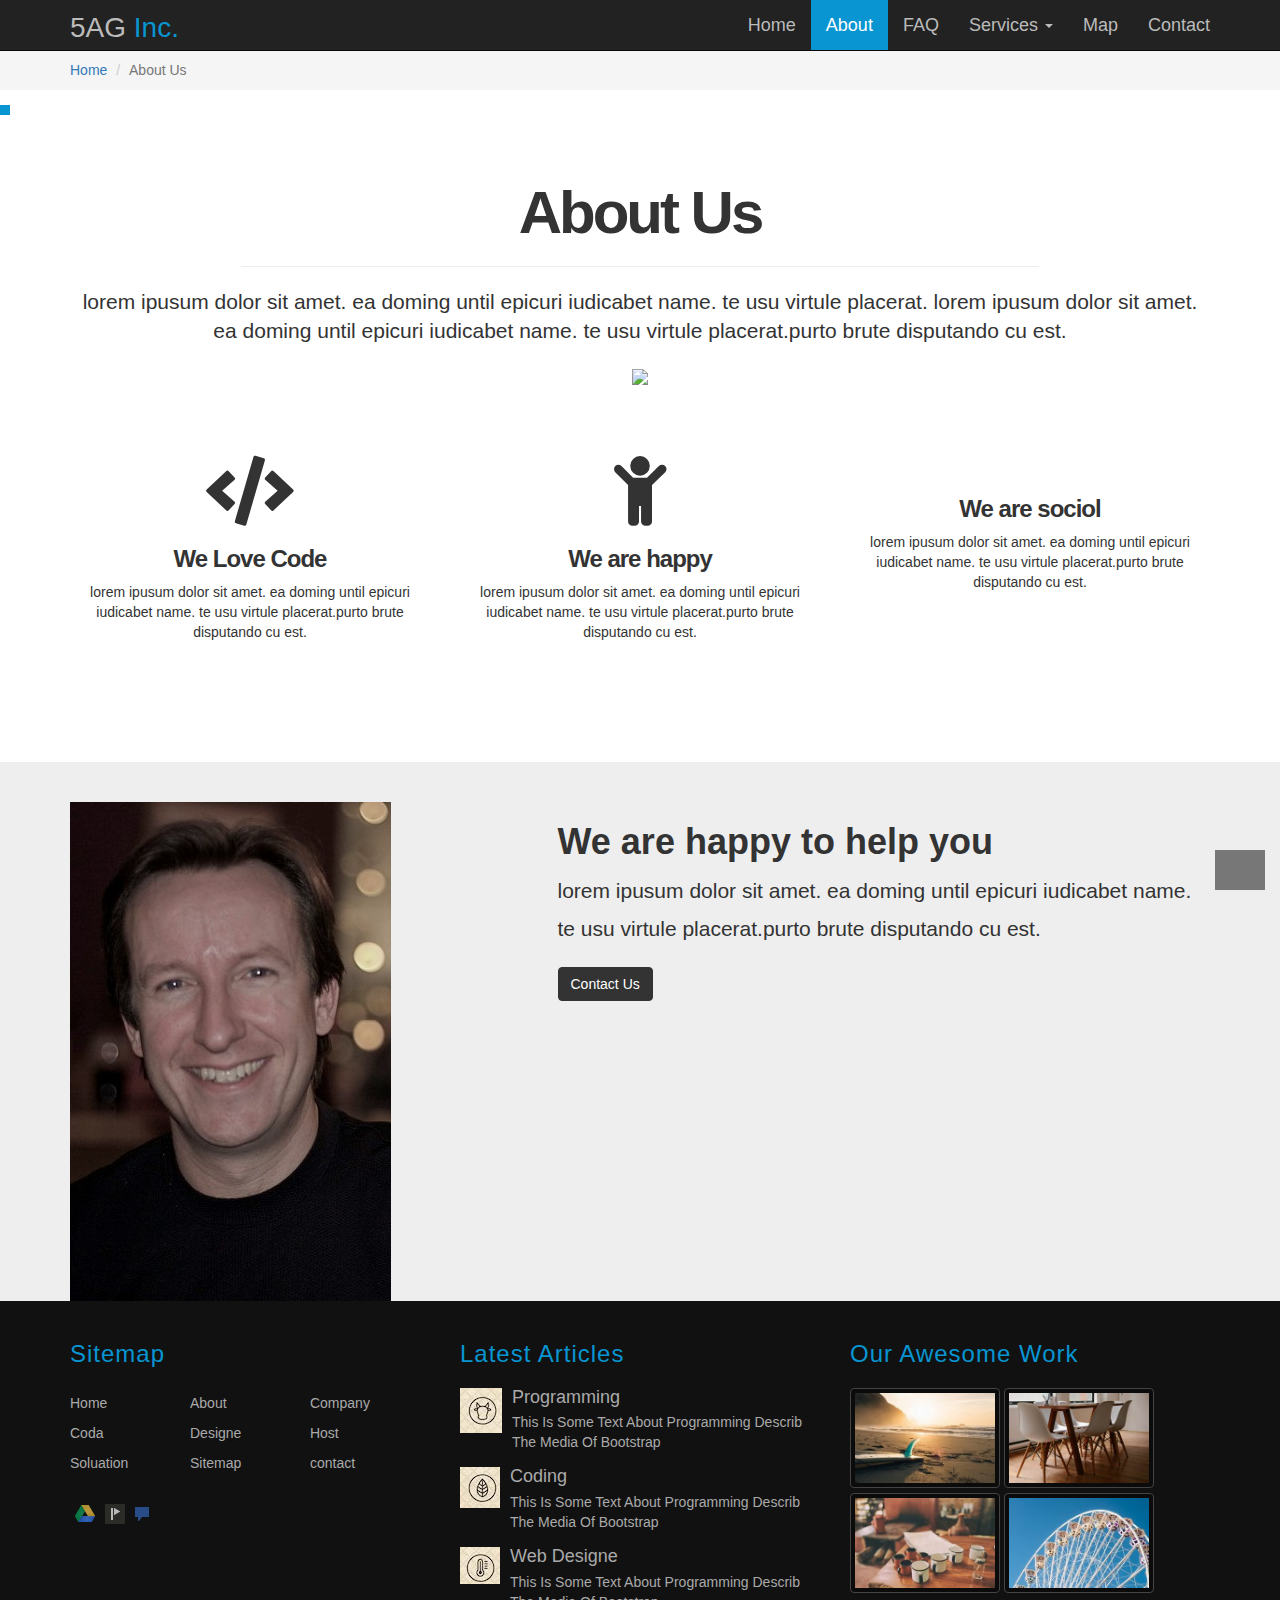
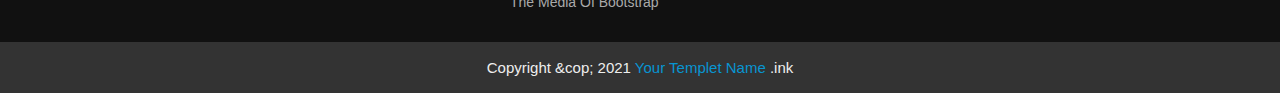
==== about.html @ ca3e6f8c "This Projaect using bootstrap and jQuery" ====
<!DOCTYPE html>
<html>
	<head>
		<meta charset="utf-8" />
		<!-- IE -->
		<meta http-equiv="X-UA-Compatible" content="IE=edge" />
		<!-- First Mobile meta -->
		<meta name="viewport" content="width=device-width, initial-scale=1" />
		<title>About</title>
		<link rel="stylesheet" href="css/bootstrap.css" />
		<link rel="stylesheet" href="css/style.css" />
		<link rel="stylesheet" href="css/all.min.css">
		<link rel="stylesheet" href="css/pages.css" />
		<link rel="stylesheet" href="css/media.css" />
		<link rel="stylesheet" href="css/default-theme.css" />
		<link rel="stylesheet" href="css/hover.css" />
		
	</head>
	<body>
		<!-- start section tool box -->
		<section class="option-box">
			<div class="color-option">
				<h4>Color Option</h4>
				<ul class="list-unstyled">
					<li data-value="css/default-theme.css"></li>
					<li data-value="css/red-theme.css"></li>
					<li data-value="css/blu-theme.css"></li>
					<li data-value="css/move-theme.css"></li>
				</ul>
			</div>
			<i class="fa fa-gear fa-3x gear-check"></i>
		</section>
		<!-- start section tool box -->	
		<!-- start navbar -->
		<nav class="navbar navbar-inverse navbar-fixed-top" role="navigation">
			<div class="container">
				<div class="navbar-header">
					<button type="button" class="navbar-toggle" data-toggle="collapse" data-target="#ournavbar">
						<span class="sr-only">Toggle navigation</span>
						<span class="icon-bar"></span>
						<span class="icon-bar"></span>
						<span class="icon-bar"></span>
					</button>
					<a class="navbar-brand" href="#">5AG <span>Inc.</span></a>
				</div>
				<!-- Collect the nav links, forms, and other content for toggling -->
				<div class="collapse navbar-collapse" id="ournavbar">
					<ul class="nav navbar-nav navbar-right">
						<li><a href="indax.html">Home <span class="sr-only">(current)</span></a></li>
						<li class="active"><a href="about.html">About</a></li>
						<li><a href="faq.html">FAQ</a></li>
						<li class="dropdown">
							<a href="#" class="dropdown-toggle" data-toggle="dropdown" role="button" aria-haspopup="true" aria-expanded="false">Services <span class="caret"></span></a>
								<ul class="dropdown-menu">
									<li><a href="#">Action</a></li>
									<li><a href="#">Another action</a></li>
									<li><a href="#">Something else here</a></li>
									<li role="separator" class="divider"></li>
									<li><a href="#">Separated link</a></li>
								</ul>
						</li>
						<li><a href="#">Map</a></li>
						<li><a href="#">Contact</a></li>
				  </ul>
				</div><!-- /.navbar-collapse -->
			</div><!-- /.container-fluid -->
		</nav>
		<!-- end navbar -->
		<!-- start breadcrumb -->
		
		<div class="breadcrumb-holder">
			<div class="container">
				<ol class="breadcrumb">
					<li><a href="boot.html">Home</a></li>
					<li class="active">About Us</li>
				</ol>
			</div>
		</div>
		
		<!-- end breadcrum -->
		<!-- start about us intro -->
		<section class="about-us text-center">
			<div class="container">
				<h1>About Us</h1>
				<hr>
				<p class="lead">lorem ipusum dolor sit amet. ea doming until epicuri iudicabet name. te usu virtule placerat. lorem ipusum dolor sit amet. ea doming until epicuri iudicabet name. te usu virtule placerat.purto brute disputando cu est.</p>
				<img src="imges/th.JFIF" />
			</div>
		</section>
		<!-- end about us intro -->
		<!-- start about features -->
		<section class="about-features text-center">
			<div class="container">
				<div class="row">
					<div class="col-sm-4">
						<i class="fa fa-code fa-5x"></i>
						<h3>We Love Code</h3>
						<p>lorem ipusum dolor sit amet. ea doming until epicuri iudicabet name. te usu virtule placerat.purto brute disputando cu est.</p>
					</div>
					<div class="col-sm-4">
						<i class="fa fa-child fa-5x"></i>
						<h3>We are happy</h3>
						<p>lorem ipusum dolor sit amet. ea doming until epicuri iudicabet name. te usu virtule placerat.purto brute disputando cu est.</p>
					</div>
					<div class="col-sm-4">
						<i class="fa fa-group fa-5x"></i>
						<h3>We are sociol</h3>
						<p>lorem ipusum dolor sit amet. ea doming until epicuri iudicabet name. te usu virtule placerat.purto brute disputando cu est.</p>
					</div>
				</div>
			</div>
		</section>
		<!-- end about features -->
		<!-- start about CEO -->
		<section class="about-ceo">
			<div class="container">
				<div class="row">
					<div class="col-sm-5">
						<img class="img-responsive" src="imges/about.jpg" alt="CEO"/>
					</div>
					<div class="col-sm-7">
						<h2 class="h1">We are happy to help you</h2>
						<p class="lead">lorem ipusum dolor sit amet. ea doming until epicuri iudicabet name. te usu virtule placerat.purto brute disputando cu est.</p>
						<a class="btn btn-primary">Contact Us</a>
					</div>
				</div>
			</div>
		</section>
		<!-- end about CEO -->
		
		<!--start section ultimate footer -->
		<section class="footer">
			<div class="container">
				<div class="row">
					<div class="col-lg-4 col-md-6">
						<h3>Sitemap</h3>
						<ul class="list-unstyled three-columns">
							<li>Home</li>
							<li>About</li>
							<li>Company</li>
							<li>Coda</li>
							<li>Designe</li>
							<li>Host</li>
							<li>Soluation</li>
							<li>Sitemap</li>
							<li>contact</li>
						</ul>
						<ul class="list-unstyled social">
							<li><img src="imges/social/driveicon.png" alt="" /></li>
							<li><img src="imges/social/Flag_Feedback.png" alt="" /></li>
							<li><img src="imges/social/ytiieus.png" alt="" /></li>
						</ul>
					</div>
					<div class="col-lg-4 col-md-6">
						<h3>Latest Articles</h3>
						<div class="media">
							<a class="pull-left" href="#">
								<img class="media-opject" src="imges/art/pict2.jpg" alt="" />
							</a>
							<div class="media-body">
								<h4 class="media-heading">
									Programming
								</h4>
								This Is Some Text About Programming Describ The Media Of Bootstrap
							</div>
						</div>
							<div class="media">
							<a class="pull-left" href="#">
								<img class="media-opject" src="imges/art/pict3.jpg" alt="" />
							</a>
							<div class="media-body">
								<h4 class="media-heading">
									Coding
								</h4>
								This Is Some Text About Programming Describ The Media Of Bootstrap
							</div>
						</div>
						<div class="media">
							<a class="pull-left" href="#">
								<img class="media-opject" src="imges/art/pict4.jpg" alt="" />
							</a>
							<div class="media-body">
								<h4 class="media-heading">
									Web Designe
								</h4>
								This Is Some Text About Programming Describ The Media Of Bootstrap
							</div>
						</div>
					</div>
					<div class="col-lg-4">
						<h3>Our Awesome Work</h3>
						<img class="img-thumbnail" src="imges/work/pic06.jpg" alt="" style="width:150px; height:100px;" />
						<img class="img-thumbnail" src="imges/work/pic07.jpg" alt="" style="width:150px; height:100px;" />
						<img class="img-thumbnail" src="imges/work/pic08.jpg" alt="" style="width:150px; height:100px;" />
						<img class="img-thumbnail" src="imges/work/pic09.jpg" alt="" style="width:150px; height:100px;" />
					</div>
				</div>
			</div>
			<div class="copyright text-center">
				Copyright &cop; 2021 <span>Your Templet Name</span> .ink
			</div>
		</section>
		<!--end section ultimate footer -->
		<!-- start section scroll to top -->
		<div id="scroll-up">
			<i class="fa fa-cheveron fa-3x"></i>
		</div>
		<!-- end section scroll to top -->
		
		<script src="js/jquery-3.6.0.min.js"></script>
		<script src="js/bootstrap.min.js"></script>
		<script src="js/plugins.js"></script>
	</body>
</html>
---- css/style.css ----
/* 481 */
body {padding-top:50px;}
/***** start Overrding Bootstrap *******/

/* start section tool box */
.option-box {
	position:fixed;
	top:100px;
	left:0;
	z-index:99;
}
.option-box .color-option {
	float:left;
	background:#333;
	color:#fff;
	padding:10px;
	width:200px;
	display:none;
}
.option-box .color-option ul li {
	width:20px;
	height:20px;
	display:inline-block;
	margin-right:3px;
	cursor:pointer;
}
.option-box .gear-check {padding:5px; color:#fff; cursor:pointer;}
/* start section tool box */

/* start navbar */
.navbar-inverse .navbar-nav > li > a {color:#bbb; font-size:18px;}

.navbar-inverse .navbar-brand {
	color:#bbb;
	font-size:28px;
	line-height:25px;
}
.navbar-nav > li > .dropdown-menu {	background-color:#333; min-width:200px;}

.dropdown-menu > li > a {
	color:#fff;
	padding:6px 20px;
	-webkit-transition:padding .5s ease;
	-moz-transition:padding .5s ease;
	transition:padding .5s ease;
}
.navbar-right .dropdown-menu {left:0; right:auto;}

.dropdown-menu > li > a:hover,
.dropdown-menu > li > a:focus 
{
	color:#fff;
	padding-left:25px;
}
.dropdown-menu .divider {background-color:#871818;}

/* start carousel */
.carousel-inner {margin-top:-19px;}
.carousel-inner .item {
}
.carousel-caption {
	bottom:80px;
	background-color:rgba(3,3,3,0.3);
	padding-right:20px;
	padding-left:20px;
}
.carousel-indicators {bottom:0;}

.carousel-indicators li {height:14px; width:14px; border:1px solid #777;
}
.carousel-indicators .active {height:15px; width:15px;}

carousel-inner > .item > img {width:100%;}

/* end carousel */

/***** End Overrding Bootstrap *******/

/* start section about */
.about {padding-top:60px; padding-bottom:60px;}

.about .lead {color:#888; font-size:25px; margin-top:15px;}

.about h1 {font-weight:bold;}

/* end section about */
/* start section features */
.features {background-color:#eee; padding-top:50px; padding-bottom:50px;}
	
.features .feat { argin-bottom:40px;}

.features .feat p {line-height:2em;}

.features .feat span.glyphicon {font-size:22px; margin-bottom:10px; color:#555;}

/* end section features */
/* start section testimonials */
.testimonials {padding-top:50px; padding-bottom:50px;}

.testimonials .lead {line-height:2em; margin-bottom:10px;}

.testimonials span {font-size:17px; font-weight:bold;}

.testimonials .carousel-inner {min-height:160px;}

.testimonials .carousel-indicators {position:static; width:100%; margin-left:auto;}

.testimonials .carousel-indicators li {
	text-indent:0;
	width:80px;
	height:80px;
	overflow:hidden;
	opacity:0.3;
	border:2px solid #fff;
	border-radius:50%;
	margin:5px;
}
.testimonials .carousel-indicators li.active {
	width:80px;
	height:80px;
	opacity:1;
	background-color:none;
}
.testimonials .carousel-indicators li img {max-width:100%;}

/* end section testimonials */

/* start section price table */
.price-table {background-color:#eee; padding-top:40px; padding-bottom:40px;}

.price-table .price-box {
	background-color:#fff;
	padding:10px;
	border:1px solid #ddd;
	margin-bottom:15px;
}
.price-table .price-box h2 {margin:5px 0 15px;}

.price-table .price-box:hover p {
	-webkit-transform:scale(1.1,1.1) rotate(360deg);
	-moz-transform:scale(1.1,1.1) rotate(360deg);
	transform:scale(1.1,1.1) rotate(360deg);
	border:1px solid #dfdfdf;
}
.price-table .price-box p {
	font-size:35px;
	font-weight:bold;
	color:#666;
	height:100px;
	width:100px;
	border:1px solid #fff;
	background-color:#f3f3f3;
	border-radius:50%;
	line-height:100px;
	-webkit-transition-duration:0.7s;
	-moz-transition-duration:0.7s;
	transition-duration:0.7s;
}
.price-table .price-box ul {line-height:250%; font-size:18px;}

.price-table .price-box a {margin-bottom:5px;}

/* end section price table */
/* start section our team */
.our-team {
	background:url('../imges/team.jpg') no-repeat center center fixed;
	min-width:100%;
	min-height:600px;
}
.our-team .team {
	background:rgba(2,2,2,0.7);
	color:#fff;
	min-height:600px;
	padding-top:40px;
	padding-bottom:40px;
}
.our-team .person {margin-bottom:40px;}

/* end section our team */
/* start section subscribe */
.subscribe {padding-top:40px; padding-bottom:70px; background-color:#eee;}

.subscribe .h1 {color:#888; letter-spacing:2px; margin-bottom:20px;}

.subscribe p {margin-bottom:30px;}

.subscribe .form-control {border-radius:0; margin-right:-5px; width:300px;}
	
.subscribe button {border-radius:0;}	

/* end section subscribe */
/* start section stats */
.stats {
	background:url('../imges/pic03.jpg') no-repeat center center  fixed;
	min-height:300px;
}
.stats .data {
	background-color:rgba(3,3,3,0.6);
	color:#b6b5b5;
	min-height:300px;
	padding-top:40px;
	padding-bottom:40px;
}
.stats .stat {	margin-bottom:30px;}

.stats .stat:hover {color:#fff;}

.stats p {font-size:60px; font-weight:800px; margin-bottom:0;}

.stats span {font-size:18px;}

/* end section stats */
/* start section our skills */
.our-skills {padding-top:40px; padding-bottom:70px;}

.our-skills h3 {font-weight:bold; margin-top:0;}

.our-skills .progress {height:36px;}

.our-skills .progress-bar {
	line-height:36px;
	font-size:15px;
	font-weight:bold;
	text-align:left;
	text-indent:10px;
}
/* end section our skills */
/* start section contact us */
.contact-us {
	background:url('../imges/pic01.jpg') no-repeat center center  fixed;
	min-height:300px;
}
.contact-us .fields {
	background:rgba(9,9,9,0.7);
	min-height:300px;
	color:#ddd;
	padding-top:40px;
	padding-bottom:40px;
}
.contact-us p{margin-bottom:40px;}

.contact-us textarea {height:108px;}

.contact-us input[type="text"],
.contact-us textarea {
	background:rgba(82,78,78,0.6);
	color:#fff;
	border:none;
}

/* end section contact us */
/* start section our client */
.our-clients {background:#eee; padding-top:30px; padding-bottom:30px;}
	
.our-clients img {
	opacity:0.4;
	margin-top:20px;
	margin-bottom:20px;
}
.our-clients img:hover {opacity:1;}
/* end section our client */
/* start section ultimate footer */
.footer {background:#111; color:#aaa; padding-top:10px;}

.footer a {color:#aaa;}

.footer a:hover {color:#fff;}

.footer h3 {letter-spacing:1px; margin:30px 0 20px;}

.footer .three-columns {overflow:hidden;}

.footer .three-columns li {width:33.3333%; float:left; padding:5px 0;}

.footer .social {overflow:hidden; margin:20px 0 10px;}

.footer .social li {
	float:left;
	margin:5px; 
	opacity:0.7;
}

.footer .social li:hover {
	opacity:1;
}
.footer .img-thumbnail {background:rgba(0,0,0,0.3); border:1px solid #444;margin-bottom:5px;}

.footer .copyright {
	background:#333;
	color:#eee;
	padding:15px 0;
	margin-top:30px;
	font-size:15px;
}

/* end section ultimate footer */
/* start section loading */
.loading-overlay {
	background:#222;
	color:#fff;
	position:absolute;
	top:0;
	left:0;
	width:100%;
	height:100%;
	z-index:9999;	
}

/* end section loading */
/* start section scroll to top */
#scroll-up {
	width:50px;
	height:40px;
	text-align:center;
	color:#ddd;
	background-color:#777;
	position:fixed;
	right:15px;
	bottom:10px;
	z-index:9999;
	cursor:pointer;
}
#scroll-up:hover {background-color:#444;}

/* end section scroll to top */
/* start our groping */
.contact-us, .stats, .our-team  {
	-webkit-background-size:cover;
	-moz-background-size:cover;
	background-size:cover;
}
.features .h1,
.testimonials .h1,
.price-table .h1,
.our-team .h1,
.stats .h1,
.our-skills .h1 
{margin-bottom:50px;}

.footer .social li,
.our-clients img,
.stats .stat,
.testimonials .carousel-indicators li
 {
	-webkit-transition:all 0.7s ease-in-out;
	-moz-transition:all 0.7s ease-in-out;
	transition:all 0.7s ease-in-out;
}
---- css/pages.css ----
/* start about us */
 .breadcrumb-holder {
	 background-color:#f5f5f5;
 }
 
 .breadcrumb {
	 padding:10px 0;
	 margin:0;
 }
 .about-us {
	 padding:70px 0;
 }
 .about-us h1 {
	 font-weight:bold;
	 letter-spacing:-3px;
	 font-size:60px;
 }
 .about-us hr {
	 width:70%;
 }
 .about-features {
	 padding:0 0 70px;
 }
 .about-features h3 {
	font-weight:bold;
	letter-spacing:-1px;
 }
 .about-features p {
	 margin-bottom:50px;
 }
 .about-ceo {
	 background-color:#eee;
	 padding-top:40px;
 }
 .about-ceo h2 {
	 font-weight:bold;
 }
 .about-ceo .lead {
	 line-height:1.8;
 }
 .about-ceo .btn-primary {
	 background-color:#333;
	 border-color:#333;
	 display:inline-block;
	 margin-bottom:30px;
 }
 /* end about us */
 /* start faq */
 .faq {
	padding:40px 0; 
 }
.faq h1 {
	 font-weight:bold;
	 letter-spacing:-3px;
	 font-size:55px;
 }
.faq h1 ~ hr {
	 width:70%;
 }
 .faq-question .panel-heading {
	 padding:20px 15px;
 }
 .faq-question .panel-heading a {
	 text-decoration:none;
 }
.faq-question .panel-heading a:after {
	 font-family:'glyphicons halflings';
	 content:"\e114";
	 float:right;
	 color:#333;
}
.faq-question .panel-heading a.collapsed:after {
	 content:"\e080";
	 color:#aaa;;
}
 /* end faq */
---- css/media.css ----
/* smart phon and tablet */
@media (max-width:767px)
{
	.navbar-inverse .navbar-nav > li > a {
		padding-top:10px;
		padding-bottom:10px;
	}
	.subscribe .form-control {
		margin:20px auto;
	}
	.navbar-fixed-top .navbar-collapse,
	.navbar-fixed-bottom .navbar-collapse {
		max-height:none;
	}
}

/* small screen */
@media (min-width:768px) and (max-width:991)
{
	
}

/* mudium screen */
@media (min-width:992px) and (max-width:1199)
{
	
}

/* larg screen */
@media (min-width:1200px)
{
	
}
---- css/default-theme.css ----
/* start default them */
.navbar-inverse .navbar-nav > .active > a, 
.navbar-inverse .navbar-nav > .active > a:hover, 
.navbar-inverse .navbar-nav > .active > a:focus,
.dropdown-menu > li > a:hover,
.dropdown-menu > li > a:focus,
.carousel-indicators .active,
.option-box .gear-check
{
	background-color:#0895d1;	
}

.navbar-inverse .navbar-brand span, 
.about h1 span,
.testimonials span,
.footer h3,
.footer .copyright span
{
	color:#0895d1;
}

.option-box .color-option,
.testimonials .carousel-indicators li.active
{
	border:2px solid #0895d1;
}

.navbar-nav > li > .dropdown-menu {
	border-top:2px solid #0895d1;
}

/* start default them */
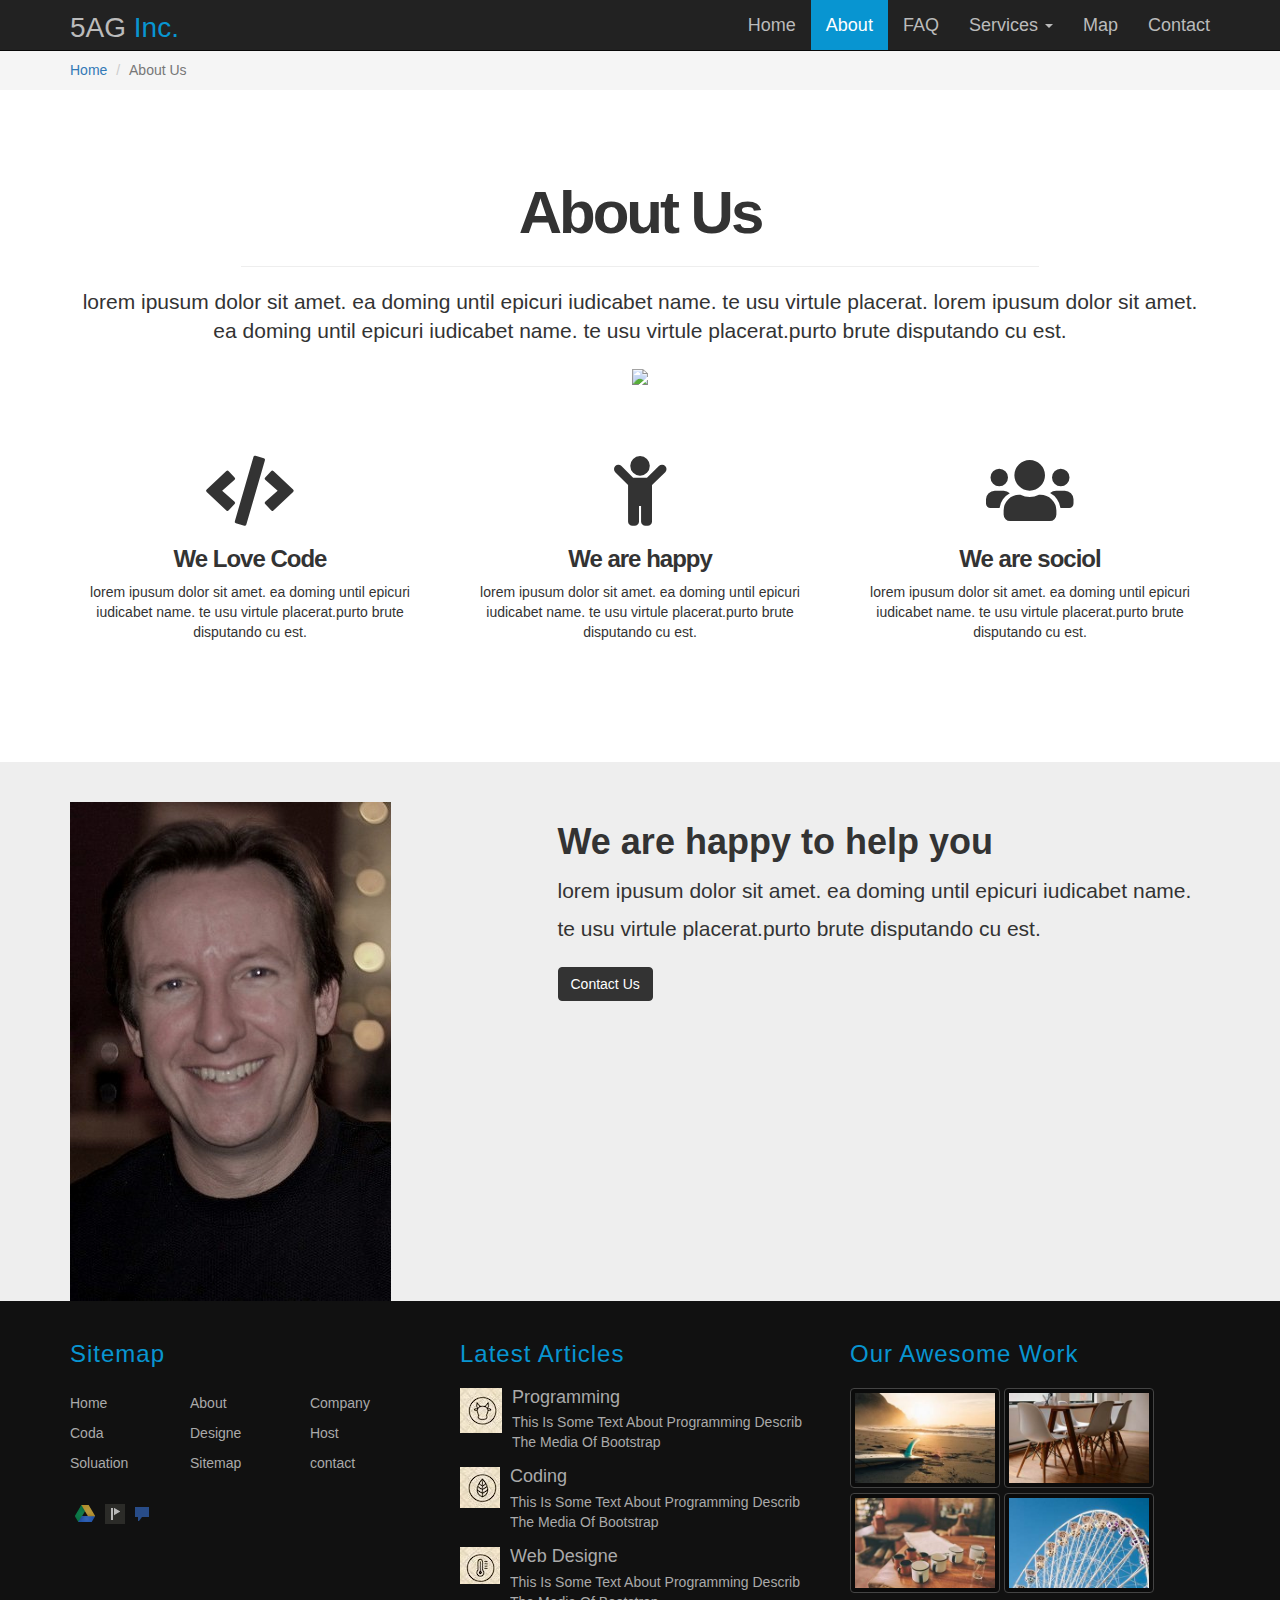
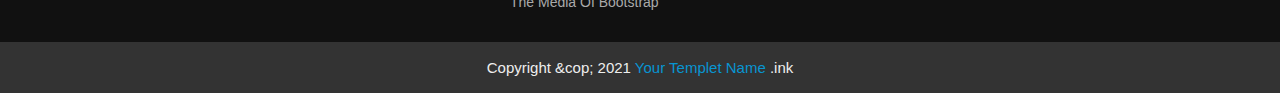
==== commit b80de0a6: "bootstrap project" ====
--- a/about.html
+++ b/about.html
@@ -17,20 +17,6 @@
 		
 	</head>
 	<body>
-		<!-- start section tool box -->
-		<section class="option-box">
-			<div class="color-option">
-				<h4>Color Option</h4>
-				<ul class="list-unstyled">
-					<li data-value="css/default-theme.css"></li>
-					<li data-value="css/red-theme.css"></li>
-					<li data-value="css/blu-theme.css"></li>
-					<li data-value="css/move-theme.css"></li>
-				</ul>
-			</div>
-			<i class="fa fa-gear fa-3x gear-check"></i>
-		</section>
-		<!-- start section tool box -->	
 		<!-- start navbar -->
 		<nav class="navbar navbar-inverse navbar-fixed-top" role="navigation">
 			<div class="container">
@@ -46,7 +32,7 @@
 				<!-- Collect the nav links, forms, and other content for toggling -->
 				<div class="collapse navbar-collapse" id="ournavbar">
 					<ul class="nav navbar-nav navbar-right">
-						<li><a href="indax.html">Home <span class="sr-only">(current)</span></a></li>
+						<li><a href="index.html">Home <span class="sr-only">(current)</span></a></li>
 						<li class="active"><a href="about.html">About</a></li>
 						<li><a href="faq.html">FAQ</a></li>
 						<li class="dropdown">
@@ -61,7 +47,7 @@
 						</li>
 						<li><a href="#">Map</a></li>
 						<li><a href="#">Contact</a></li>
-				  </ul>
+				</ul>
 				</div><!-- /.navbar-collapse -->
 			</div><!-- /.container-fluid -->
 		</nav>
@@ -71,7 +57,7 @@
 		<div class="breadcrumb-holder">
 			<div class="container">
 				<ol class="breadcrumb">
-					<li><a href="boot.html">Home</a></li>
+					<li><a href="index.html">Home</a></li>
 					<li class="active">About Us</li>
 				</ol>
 			</div>
@@ -103,7 +89,7 @@
 						<p>lorem ipusum dolor sit amet. ea doming until epicuri iudicabet name. te usu virtule placerat.purto brute disputando cu est.</p>
 					</div>
 					<div class="col-sm-4">
-						<i class="fa fa-group fa-5x"></i>
+						<i class="fas fa-users fa-5x"></i>
 						<h3>We are sociol</h3>
 						<p>lorem ipusum dolor sit amet. ea doming until epicuri iudicabet name. te usu virtule placerat.purto brute disputando cu est.</p>
 					</div>
@@ -201,11 +187,6 @@
 			</div>
 		</section>
 		<!--end section ultimate footer -->
-		<!-- start section scroll to top -->
-		<div id="scroll-up">
-			<i class="fa fa-cheveron fa-3x"></i>
-		</div>
-		<!-- end section scroll to top -->
 		
 		<script src="js/jquery-3.6.0.min.js"></script>
 		<script src="js/bootstrap.min.js"></script>
--- a/css/style.css
+++ b/css/style.css
@@ -1,4 +1,3 @@
-/* 481 */
 body {padding-top:50px;}
 /***** start Overrding Bootstrap *******/
 
@@ -56,8 +55,6 @@
 
 /* start carousel */
 .carousel-inner {margin-top:-19px;}
-.carousel-inner .item {
-}
 .carousel-caption {
 	bottom:80px;
 	background-color:rgba(3,3,3,0.3);
@@ -87,7 +84,7 @@
 /* start section features */
 .features {background-color:#eee; padding-top:50px; padding-bottom:50px;}
 	
-.features .feat { argin-bottom:40px;}
+.features .feat { margin-bottom:40px;}
 
 .features .feat p {line-height:2em;}
 
@@ -340,8 +337,7 @@
 .footer .social li,
 .our-clients img,
 .stats .stat,
-.testimonials .carousel-indicators li
- {
+.testimonials .carousel-indicators li{
 	-webkit-transition:all 0.7s ease-in-out;
 	-moz-transition:all 0.7s ease-in-out;
 	transition:all 0.7s ease-in-out;
